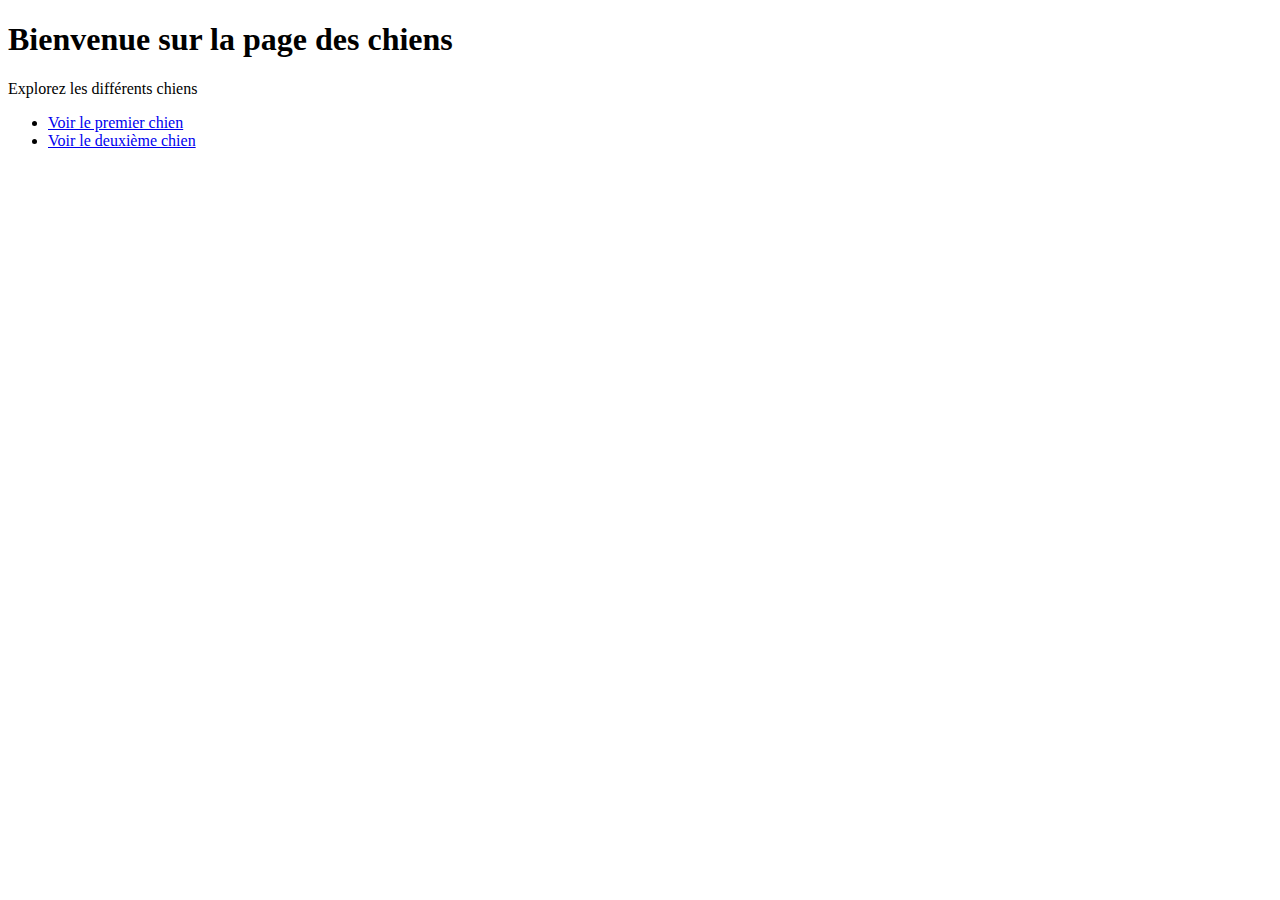
==== dogs/index.html @ 316ca1e3 "arborisation" ====
<!DOCTYPE html>
<html lang="en">
<head>
    <meta charset="UTF-8">
    <meta name="viewport" content="width=device-width, initial-scale=1.0">
    <title>Document</title>
    <link rel="stylesheet" href="../src/css/style.css">
</head>
<body>
    <Header>
        <h1 class="title">Bienvenue sur la page des chiens</h1>
        <h2></h2>
    </Header>
    <div class="dropdown-container">
        <span class="text">Explorez les différents chiens</span>
        <span class="arrow-down"></span>
        <div class="dropdown-content">
          <ul class="items">
            <li><a href="chien1.html">Voir le premier chien</a></li>
            <li><a href="chien2.html">Voir le deuxième chien</a></li>
          </ul>
        </div>
      </div>
</body>
</html>
---- src/css/style.css ----
@import url(components/drop.css);
@import url(components/menu.css);
@import url(components/main.css);
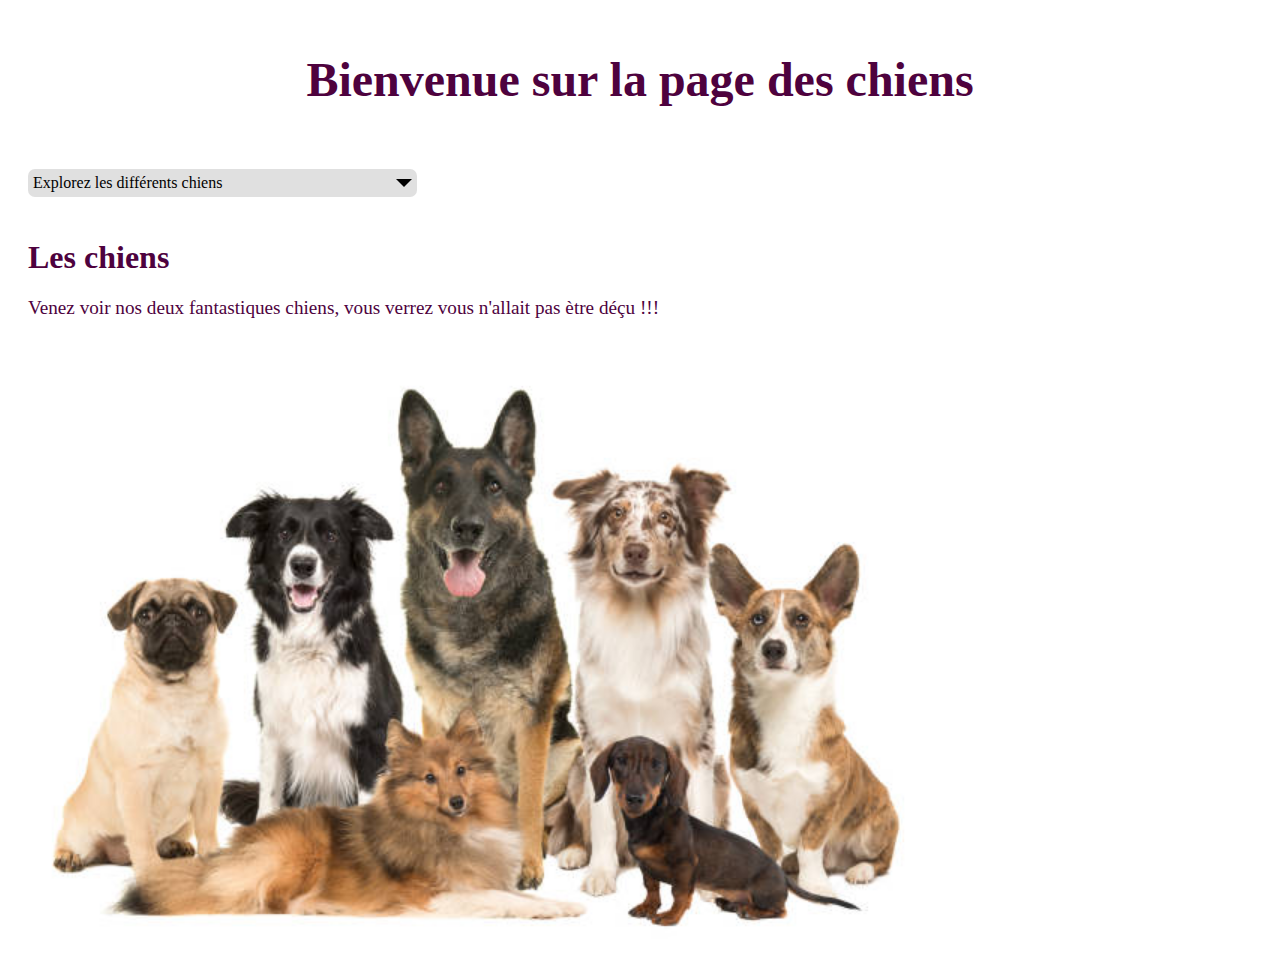
==== commit d5ea996e: "index chiens, drop menu et java" ====
--- a/dogs/index.html
+++ b/dogs/index.html
@@ -3,23 +3,29 @@
 <head>
     <meta charset="UTF-8">
     <meta name="viewport" content="width=device-width, initial-scale=1.0">
-    <title>Document</title>
+    <title>Chiens</title>
     <link rel="stylesheet" href="../src/css/style.css">
 </head>
 <body>
-    <Header>
+    <Header class="header">
         <h1 class="title">Bienvenue sur la page des chiens</h1>
-        <h2></h2>
     </Header>
-    <div class="dropdown-container">
-        <span class="text">Explorez les différents chiens</span>
-        <span class="arrow-down"></span>
-        <div class="dropdown-content">
-          <ul class="items">
-            <li><a href="chien1.html">Voir le premier chien</a></li>
-            <li><a href="chien2.html">Voir le deuxième chien</a></li>
-          </ul>
+    <main>
+        <div class="dropdown-container">
+            <span class="text">Explorez les différents chiens</span>
+            <span class="arrow-down"></span>
+            <div class="dropdown-content">
+              <ul class="items">
+                <li><a href="chien1.html">Voir le premier chien</a></li>
+                <li><a href="chien2.html">Voir le deuxième chien</a></li>
+              </ul>
+            </div>
         </div>
-      </div>
+        <div class="intro">
+            <h1>Les chiens</h1>
+            <p>Venez voir nos deux fantastiques chiens, vous verrez vous n'allait pas ètre déçu !!!</p>
+            <img src="/src/public/images/istockphoto-1278389684-612x612.jpg" alt="image de chiens">
+        </div>
+    </main>
 </body>
 </html>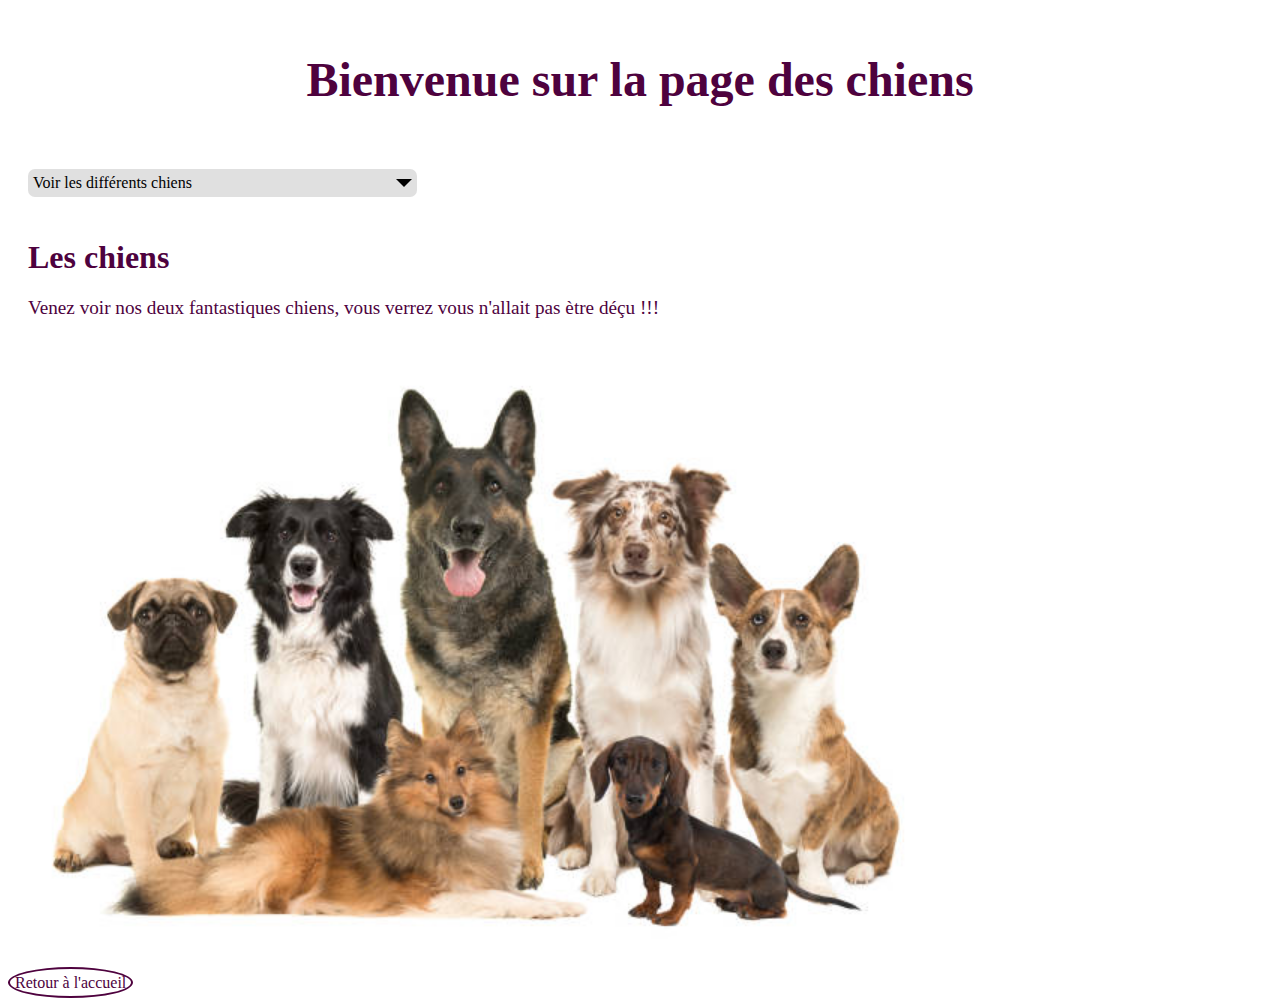
==== commit 15267d31: "chats et icone menu" ====
--- a/dogs/index.html
+++ b/dogs/index.html
@@ -7,12 +7,12 @@
     <link rel="stylesheet" href="../src/css/style.css">
 </head>
 <body>
-    <Header class="header">
+    <Header class="header-pages">
         <h1 class="title">Bienvenue sur la page des chiens</h1>
     </Header>
     <main>
         <div class="dropdown-container">
-            <span class="text">Explorez les différents chiens</span>
+            <span class="text">Voir les différents chiens</span>
             <span class="arrow-down"></span>
             <div class="dropdown-content">
               <ul class="items">
@@ -26,6 +26,7 @@
             <p>Venez voir nos deux fantastiques chiens, vous verrez vous n'allait pas ètre déçu !!!</p>
             <img src="/src/public/images/istockphoto-1278389684-612x612.jpg" alt="image de chiens">
         </div>
+        <a class="Retour" href="../index.html">Retour à l'accueil</a>
     </main>
 </body>
 </html>